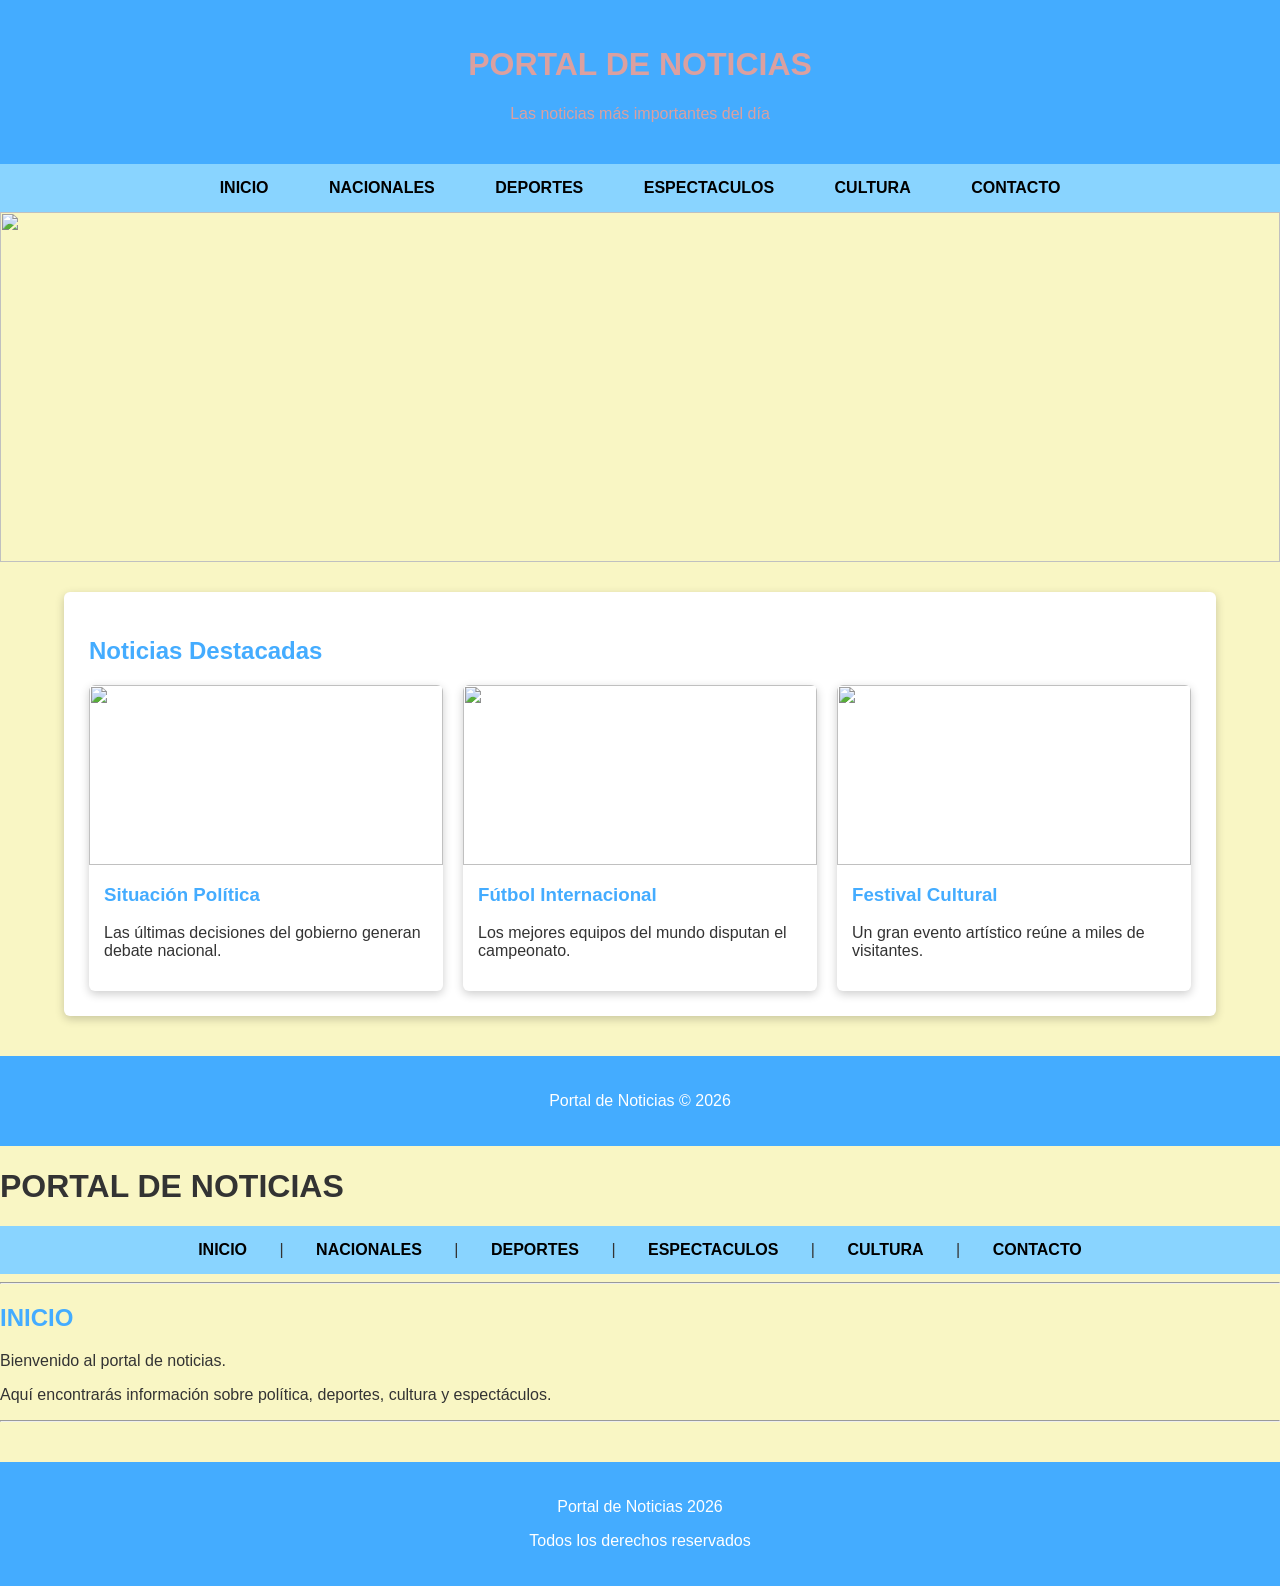
==== index.html @ 32aa52e8 "Add files via upload" ====
<!DOCTYPE html>
<html>
<head>
<meta charset="UTF-8">
<title>Portal de Noticias - Inicio</title>
<!DOCTYPE html>
<html>
<head>
<meta charset="UTF-8">
<title>Portal de Noticias</title>
<link rel="stylesheet" href="style.css">
</head>

<body>

<header>
<h1>PORTAL DE NOTICIAS</h1>
<p>Las noticias más importantes del día</p>
</header>

<nav>
<a href="index.html">INICIO</a>
<a href="nacionales.html">NACIONALES</a>
<a href="deportes.html">DEPORTES</a>
<a href="espectaculos.html">ESPECTACULOS</a>
<a href="cultura.html">CULTURA</a>
<a href="contacto.html">CONTACTO</a>
</nav>

<!-- SLIDER -->

<div class="slider">
<div class="slides">

<img src="https://picsum.photos/1200/350?1">
<img src="https://picsum.photos/1200/350?2">
<img src="https://picsum.photos/1200/350?3">

</div>
</div>

<div class="container">

<div class="section">
<h2>Noticias Destacadas</h2>

<div class="news-grid">

<div class="news-card">
<img src="https://picsum.photos/400/200?4">
<div class="news-content">
<h3>Situación Política</h3>
<p>Las últimas decisiones del gobierno generan debate nacional.</p>
</div>
</div>

<div class="news-card">
<img src="https://picsum.photos/400/200?5">
<div class="news-content">
<h3>Fútbol Internacional</h3>
<p>Los mejores equipos del mundo disputan el campeonato.</p>
</div>
</div>

<div class="news-card">
<img src="https://picsum.photos/400/200?6">
<div class="news-content">
<h3>Festival Cultural</h3>
<p>Un gran evento artístico reúne a miles de visitantes.</p>
</div>
</div>

</div>

</div>

</div>

<footer>
<p>Portal de Noticias © 2026</p>
</footer>

</body>
</html>
</head>

<body>

<h1>PORTAL DE NOTICIAS</h1>

<nav>
<a href="index.html">INICIO</a> |
<a href="nacionales.html">NACIONALES</a> |
<a href="deportes.html">DEPORTES</a> |
<a href="espectaculos.html">ESPECTACULOS</a> |
<a href="cultura.html">CULTURA</a> |
<a href="contacto.html">CONTACTO</a>
</nav>

<hr>

<h2>INICIO</h2>
<p>Bienvenido al portal de noticias.</p>
<p>Aquí encontrarás información sobre política, deportes, cultura y espectáculos.</p>

<hr>

<footer>
<p>Portal de Noticias 2026</p>
<p>Todos los derechos reservados</p>
</footer>

</body>
</html>
---- style.css ----
body{
font-family: Arial, Helvetica, sans-serif;
margin:0;
background:#F9F6C4;
color:#333;
}

/* HEADER */

header{
background:#44ACFF;
color:rgb(219, 160, 160);
text-align:center;
padding:25px;
}

/* MENU */

nav{
background:#89D4FF;
padding:15px;
text-align:center;
}

nav a{
text-decoration:none;
color:#000;
font-weight:bold;
margin:10px;
padding:10px 18px;
border-radius:6px;
transition:all 0.3s ease;
}

nav a:hover{
background:#FE9EC7;
color:white;
transform:scale(1.1);
box-shadow:0 4px 8px rgba(0,0,0,0.3);
}

/* CONTENEDOR */

.container{
width:90%;
margin:auto;
margin-top:30px;
}

/* TITULOS */

h2{
color:#44ACFF;
}

/* SECCIONES */

.section{
background:white;
padding:25px;
margin-bottom:30px;
border-radius:6px;
box-shadow:0 3px 10px rgba(0,0,0,0.2);
}

/* GRID DE NOTICIAS */

.news-grid{
display:grid;
grid-template-columns:repeat(3,1fr);
gap:20px;
}

/* TARJETAS DE NOTICIAS */

.news-card{
background:white;
border-radius:6px;
overflow:hidden;
box-shadow:0 3px 10px rgba(0,0,0,0.2);
transition:0.3s;
}

.news-card:hover{
transform:translateY(-6px);
}

.news-card img{
width:100%;
height:180px;
object-fit:cover;
}

.news-content{
padding:15px;
}

.news-content h3{
margin-top:0;
color:#44ACFF;
}

/* SLIDER */

.slider{
width:100%;
height:350px;
overflow:hidden;
}

.slides{
display:flex;
width:300%;
animation:slide 12s infinite;
}

.slides img{
width:100%;
height:350px;
object-fit:cover;
}

@keyframes slide{

0%{margin-left:0;}
30%{margin-left:0;}

33%{margin-left:-100%;}
63%{margin-left:-100%;}

66%{margin-left:-200%;}
100%{margin-left:-200%;}

}

/* FORMULARIO */

form{
background:white;
padding:20px;
border-radius:6px;
box-shadow:0 3px 10px rgba(0,0,0,0.2);
}

input, textarea{
width:100%;
padding:10px;
margin-top:8px;
margin-bottom:15px;
border:1px solid #ccc;
border-radius:4px;
}

button{
background:#44ACFF;
color:white;
border:none;
padding:12px 20px;
cursor:pointer;
border-radius:4px;
transition:0.3s;
}

button:hover{
background:#FE9EC7;
}

/* FOOTER */

footer{
background:#44ACFF;
color:white;
text-align:center;
padding:20px;
margin-top:40px;
}
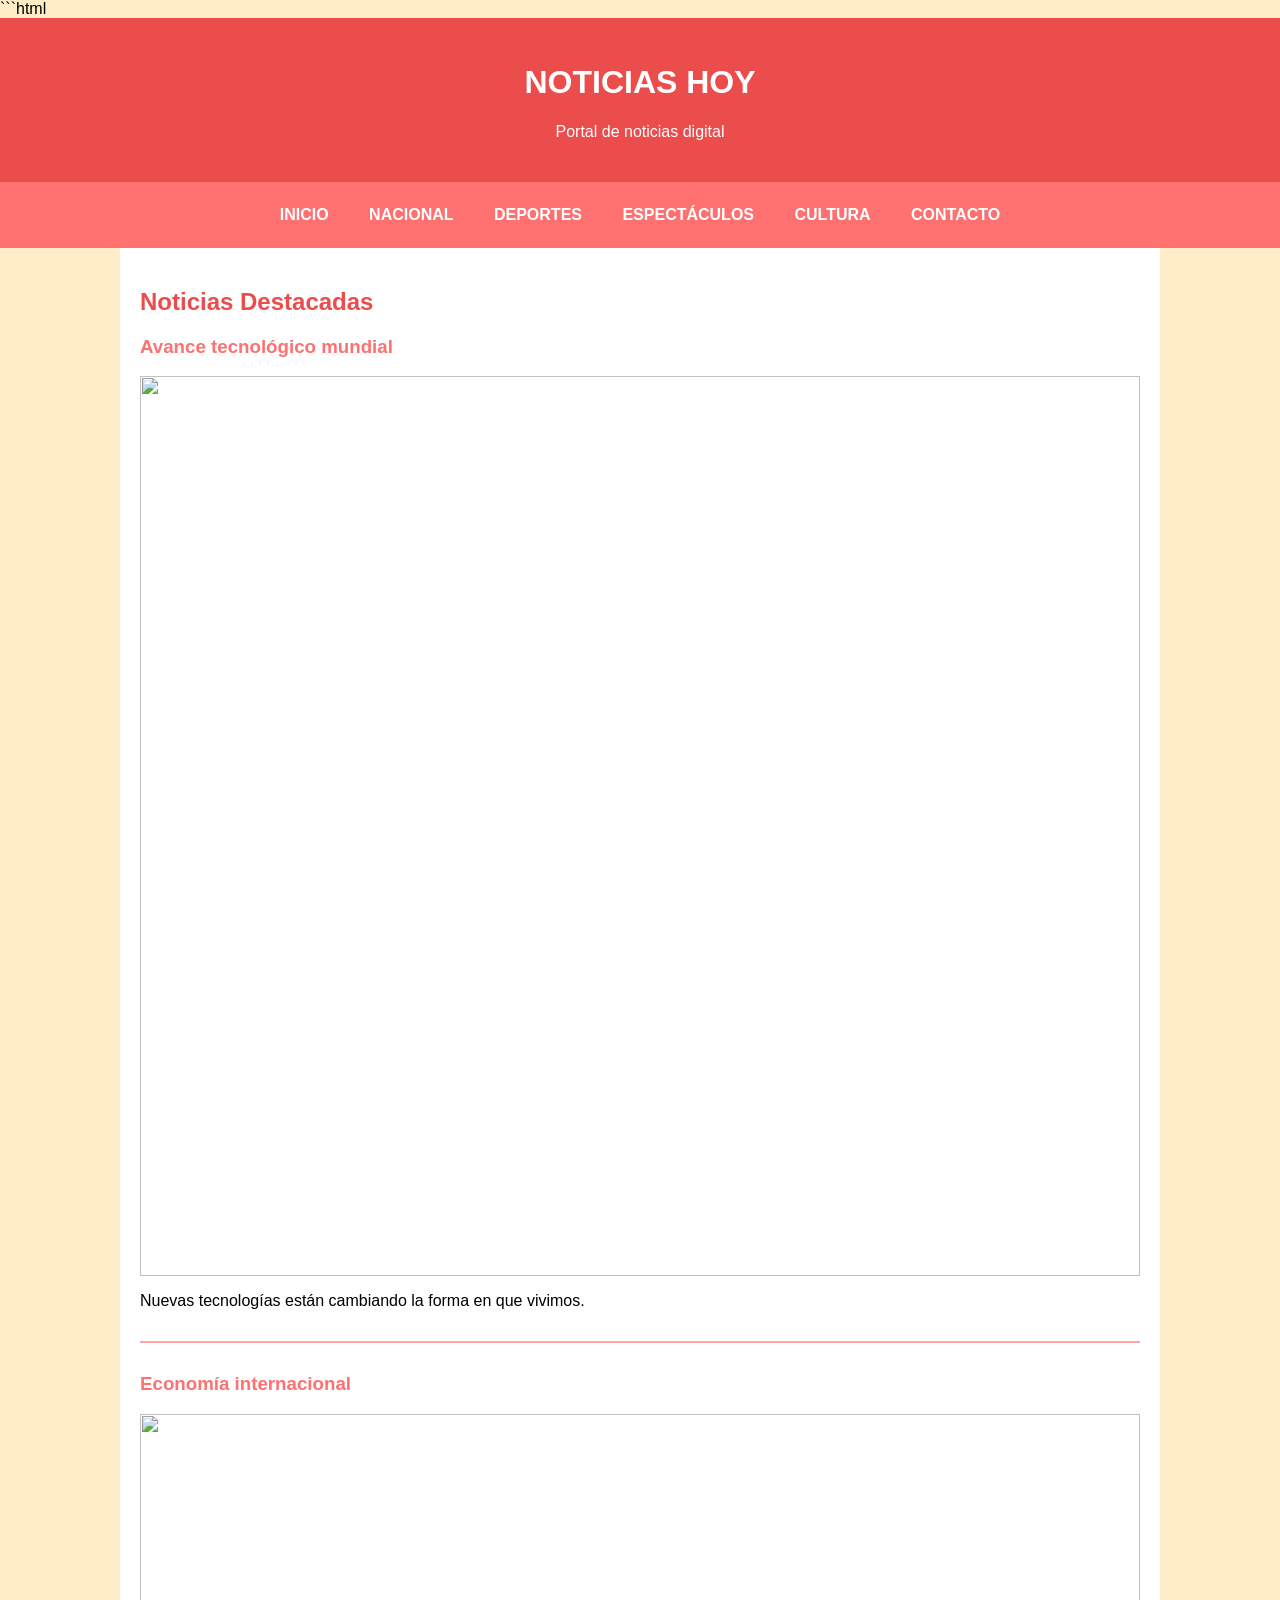
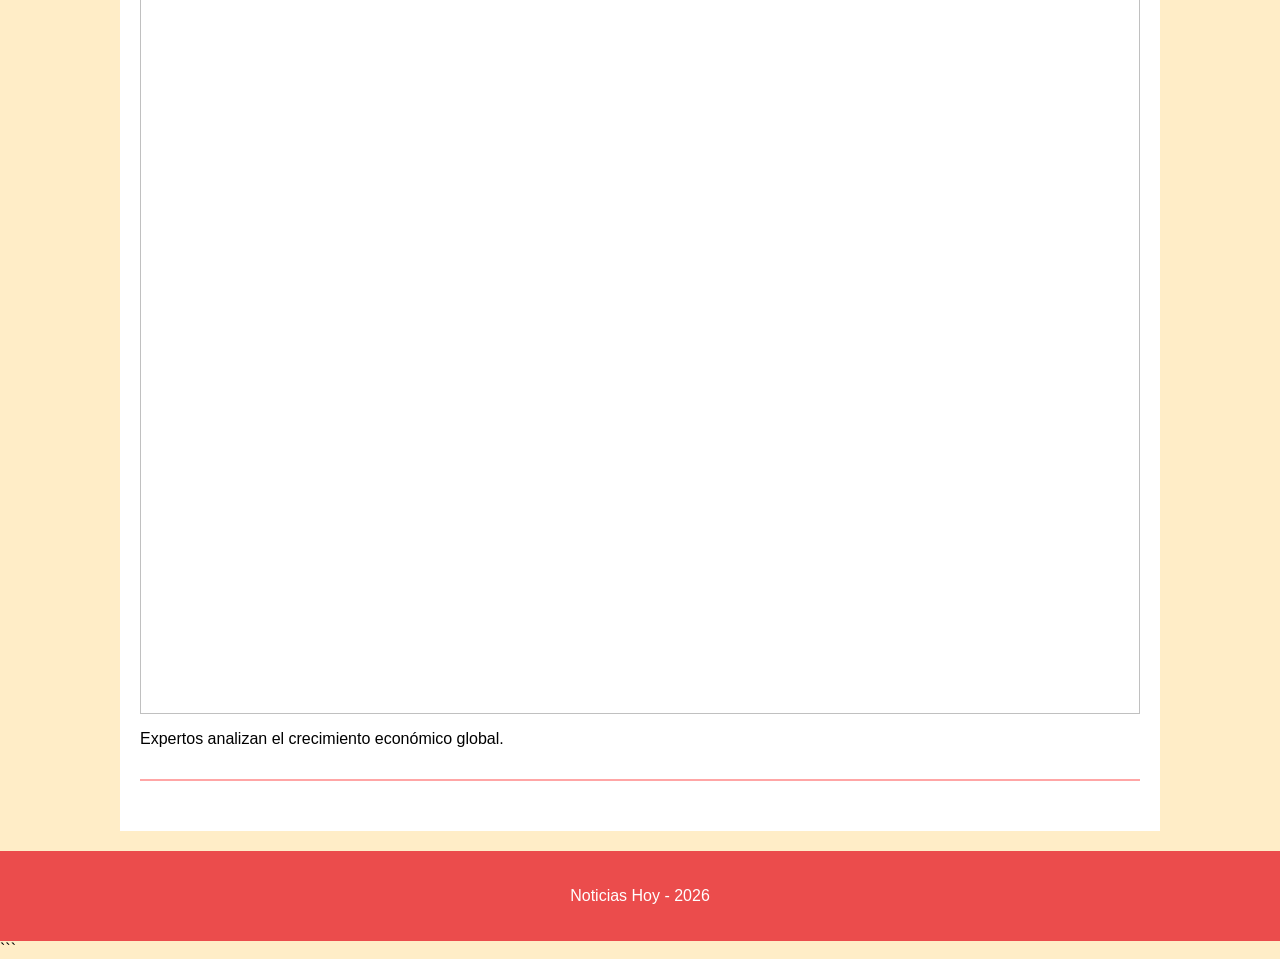
==== commit cf961882: "Add files via upload" ====
--- a/index.html
+++ b/index.html
@@ -1,114 +1,66 @@
+```html
 <!DOCTYPE html>
 <html>
+
 <head>
 <meta charset="UTF-8">
-<title>Portal de Noticias - Inicio</title>
-<!DOCTYPE html>
-<html>
-<head>
-<meta charset="UTF-8">
-<title>Portal de Noticias</title>
-<link rel="stylesheet" href="style.css">
+<meta name="viewport" content="width=device-width, initial-scale=1.0">
+<title>Noticias Hoy</title>
+
+<link rel="stylesheet" href="estilos.css">
+
+<script>
+
+function cargar(pagina){
+
+var xhttp = new XMLHttpRequest();
+
+xhttp.onreadystatechange = function(){
+
+if(this.readyState == 4 && this.status == 200){
+document.getElementById("contenido").innerHTML = this.responseText;
+}
+
+};
+
+xhttp.open("GET", pagina, true);
+xhttp.send();
+
+}
+
+window.onload=function(){
+cargar("inicio.html");
+}
+
+</script>
+
 </head>
 
 <body>
 
 <header>
-<h1>PORTAL DE NOTICIAS</h1>
-<p>Las noticias más importantes del día</p>
+<h1>NOTICIAS HOY</h1>
+<p>Portal de noticias digital</p>
 </header>
 
 <nav>
-<a href="index.html">INICIO</a>
-<a href="nacionales.html">NACIONALES</a>
-<a href="deportes.html">DEPORTES</a>
-<a href="espectaculos.html">ESPECTACULOS</a>
-<a href="cultura.html">CULTURA</a>
-<a href="contacto.html">CONTACTO</a>
+
+<a href="#" onclick="cargar('inicio.html')">INICIO</a>
+<a href="#" onclick="cargar('nacional.html')">NACIONAL</a>
+<a href="#" onclick="cargar('deportes.html')">DEPORTES</a>
+<a href="#" onclick="cargar('espectaculos.html')">ESPECTÁCULOS</a>
+<a href="#" onclick="cargar('cultura.html')">CULTURA</a>
+<a href="#" onclick="cargar('contacto.html')">CONTACTO</a>
+
 </nav>
 
-<!-- SLIDER -->
-
-<div class="slider">
-<div class="slides">
-
-<img src="https://picsum.photos/1200/350?1">
-<img src="https://picsum.photos/1200/350?2">
-<img src="https://picsum.photos/1200/350?3">
-
-</div>
-</div>
-
-<div class="container">
-
-<div class="section">
-<h2>Noticias Destacadas</h2>
-
-<div class="news-grid">
-
-<div class="news-card">
-<img src="https://picsum.photos/400/200?4">
-<div class="news-content">
-<h3>Situación Política</h3>
-<p>Las últimas decisiones del gobierno generan debate nacional.</p>
-</div>
-</div>
-
-<div class="news-card">
-<img src="https://picsum.photos/400/200?5">
-<div class="news-content">
-<h3>Fútbol Internacional</h3>
-<p>Los mejores equipos del mundo disputan el campeonato.</p>
-</div>
-</div>
-
-<div class="news-card">
-<img src="https://picsum.photos/400/200?6">
-<div class="news-content">
-<h3>Festival Cultural</h3>
-<p>Un gran evento artístico reúne a miles de visitantes.</p>
-</div>
-</div>
-
-</div>
-
-</div>
-
-</div>
+<main id="contenido">
+</main>
 
 <footer>
-<p>Portal de Noticias © 2026</p>
+<p>Noticias Hoy - 2026</p>
 </footer>
 
 </body>
 </html>
-</head>
-
-<body>
-
-<h1>PORTAL DE NOTICIAS</h1>
-
-<nav>
-<a href="index.html">INICIO</a> |
-<a href="nacionales.html">NACIONALES</a> |
-<a href="deportes.html">DEPORTES</a> |
-<a href="espectaculos.html">ESPECTACULOS</a> |
-<a href="cultura.html">CULTURA</a> |
-<a href="contacto.html">CONTACTO</a>
-</nav>
-
-<hr>
-
-<h2>INICIO</h2>
-<p>Bienvenido al portal de noticias.</p>
-<p>Aquí encontrarás información sobre política, deportes, cultura y espectáculos.</p>
-
-<hr>
-
-<footer>
-<p>Portal de Noticias 2026</p>
-<p>Todos los derechos reservados</p>
-</footer>
-
-</body>
-</html>+```
--- a/estilos.css
+++ b/estilos.css
@@ -0,0 +1,110 @@
+
+body{
+margin:0;
+font-family:Arial;
+background:#FFEDC7;
+}
+
+/* HEADER */
+
+header{
+background:#EB4C4C;
+color:white;
+text-align:center;
+padding:25px;
+}
+
+/* MENÚ */
+
+nav{
+background:#FF7070;
+text-align:center;
+padding:12px;
+}
+
+nav a{
+color:white;
+text-decoration:none;
+padding:12px 18px;
+display:inline-block;
+font-weight:bold;
+}
+
+nav a:hover{
+background:#FFA6A6;
+color:black;
+}
+
+/* CONTENIDO */
+
+main{
+max-width:1000px;
+margin:auto;
+background:white;
+padding:20px;
+}
+
+/* ARTÍCULOS */
+
+article{
+margin-bottom:30px;
+border-bottom:2px solid #FFA6A6;
+padding-bottom:15px;
+}
+
+article img{
+width:100%;
+height:auto;
+}
+
+/* TÍTULOS */
+
+h2{
+color:#EB4C4C;
+}
+
+h3{
+color:#FF7070;
+}
+
+/* FORMULARIO */
+
+input, textarea{
+width:100%;
+padding:10px;
+margin-bottom:10px;
+border:2px solid #FFA6A6;
+}
+
+button{
+background:#EB4C4C;
+color:white;
+padding:10px 20px;
+border:none;
+cursor:pointer;
+}
+
+button:hover{
+background:#FF7070;
+}
+
+/* FOOTER */
+
+footer{
+background:#EB4C4C;
+color:white;
+text-align:center;
+padding:20px;
+margin-top:20px;
+}
+
+/* RESPONSIVE */
+
+@media(max-width:700px){
+
+nav a{
+display:block;
+border-top:1px solid #FFA6A6;
+}
+
+}
